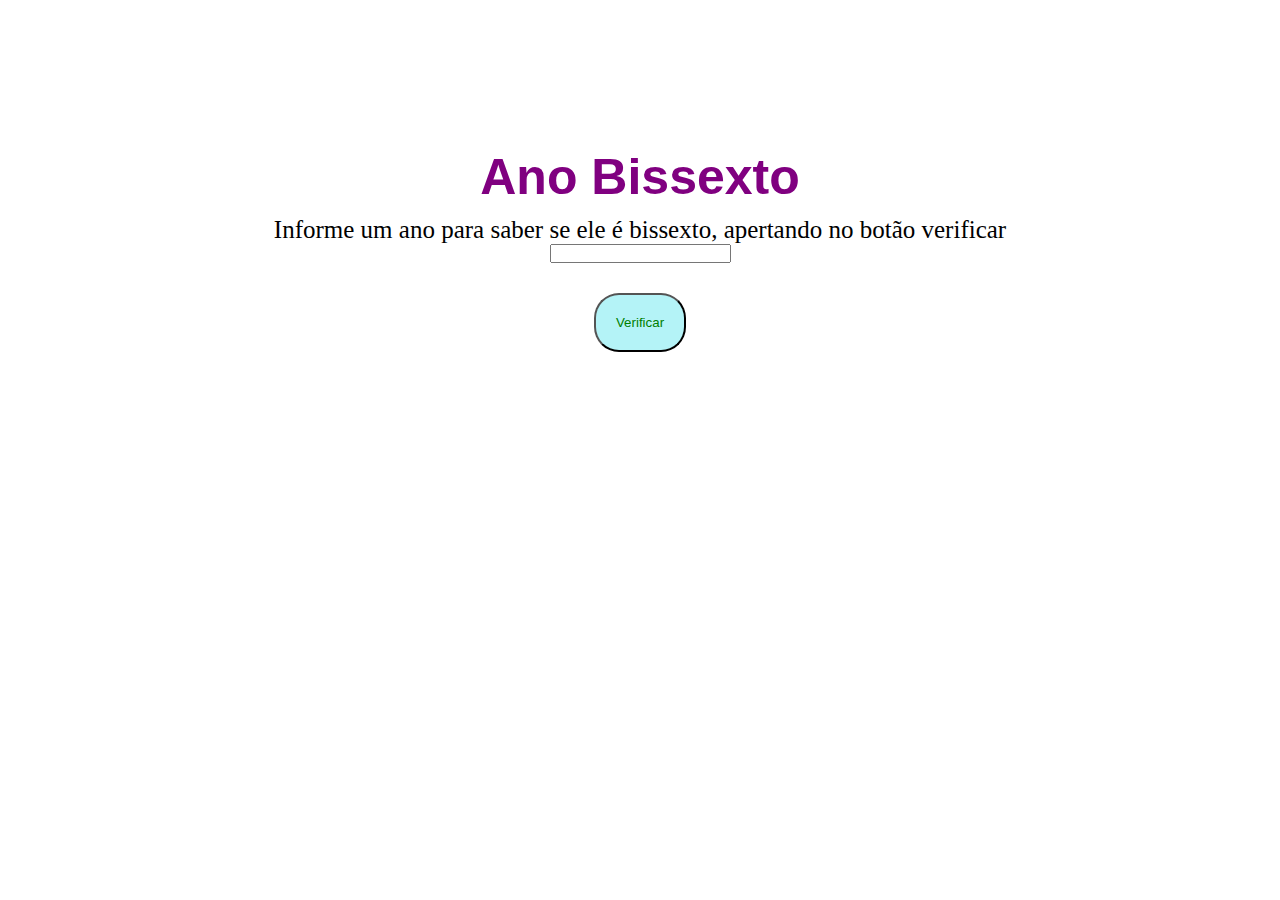
==== projetos/bissexto/bissexto.html @ accafa50 "Atualizando" ====
<!DOCTYPE html>
<html lang="pt-BR">
<head>
    <meta charset="UTF-8">
    <meta name="viewport" content="width=device-width, initial-scale=1.0">
    <title>Bissexto</title>
    <link rel="stylesheet" href="./style.css">
    
</head>
<body class="Center">

    <h1>Ano Bissexto</h1>

    
    <p>Informe um ano para saber se ele é bissexto, apertando no botão verificar</p>
    <input type="number" id="consti">    
    <button>Verificar</button>
    <script src="./bissexto.js"></script>
</body>
</html>
---- projetos/bissexto/style.css ----
* {
    padding: 0;
    margin: 0;
    box-sizing: border-box;
}

.Center{
    display: flex;
    justify-content: center;
    align-items: center;
    flex-direction: column;
    height: 500px;
}


h1 {
    font-family: Impact, Haettenschweiler, 'Arial Narrow Bold', sans-serif;
    color: purple;
    font-size: 50px;
}

button {
    margin-top: 30px;
    align-items: center;
    padding: 20px;
    border-radius: 25px;
    color: green;
    background-color: rgba(49, 222, 234, 0.363);
}

p{
    font-size: 25px;
    margin-top: 10px;
}
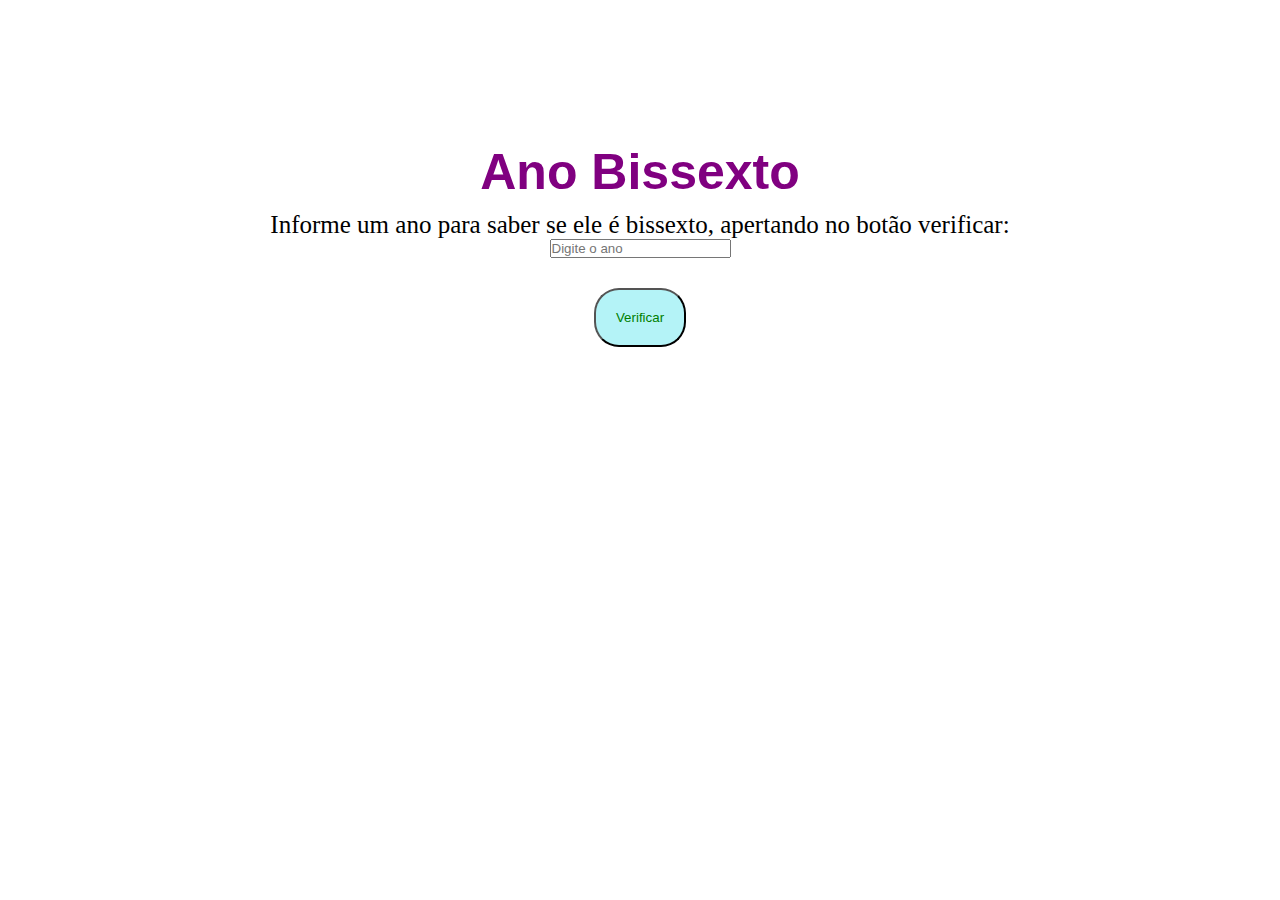
==== commit 88488583: "Atualização" ====
--- a/projetos/bissexto/bissexto.html
+++ b/projetos/bissexto/bissexto.html
@@ -3,18 +3,17 @@
 <head>
     <meta charset="UTF-8">
     <meta name="viewport" content="width=device-width, initial-scale=1.0">
-    <title>Bissexto</title>
+    <title>Como saber se o ano é Bissexto</title>
     <link rel="stylesheet" href="./style.css">
     
 </head>
+
 <body class="Center">
-
-    <h1>Ano Bissexto</h1>
-
-    
-    <p>Informe um ano para saber se ele é bissexto, apertando no botão verificar</p>
-    <input type="number" id="consti">    
-    <button>Verificar</button>
+    <h1>Ano Bissexto</h1>   
+    <p>Informe um ano para saber se ele é bissexto, apertando no botão verificar:</p>
+    <input type="number" id="year" placeholder="Digite o ano">    
+    <button onclick="checkYear()">Verificar</button>
+    <p id="result"></p>
     <script src="./bissexto.js"></script>
 </body>
 </html>